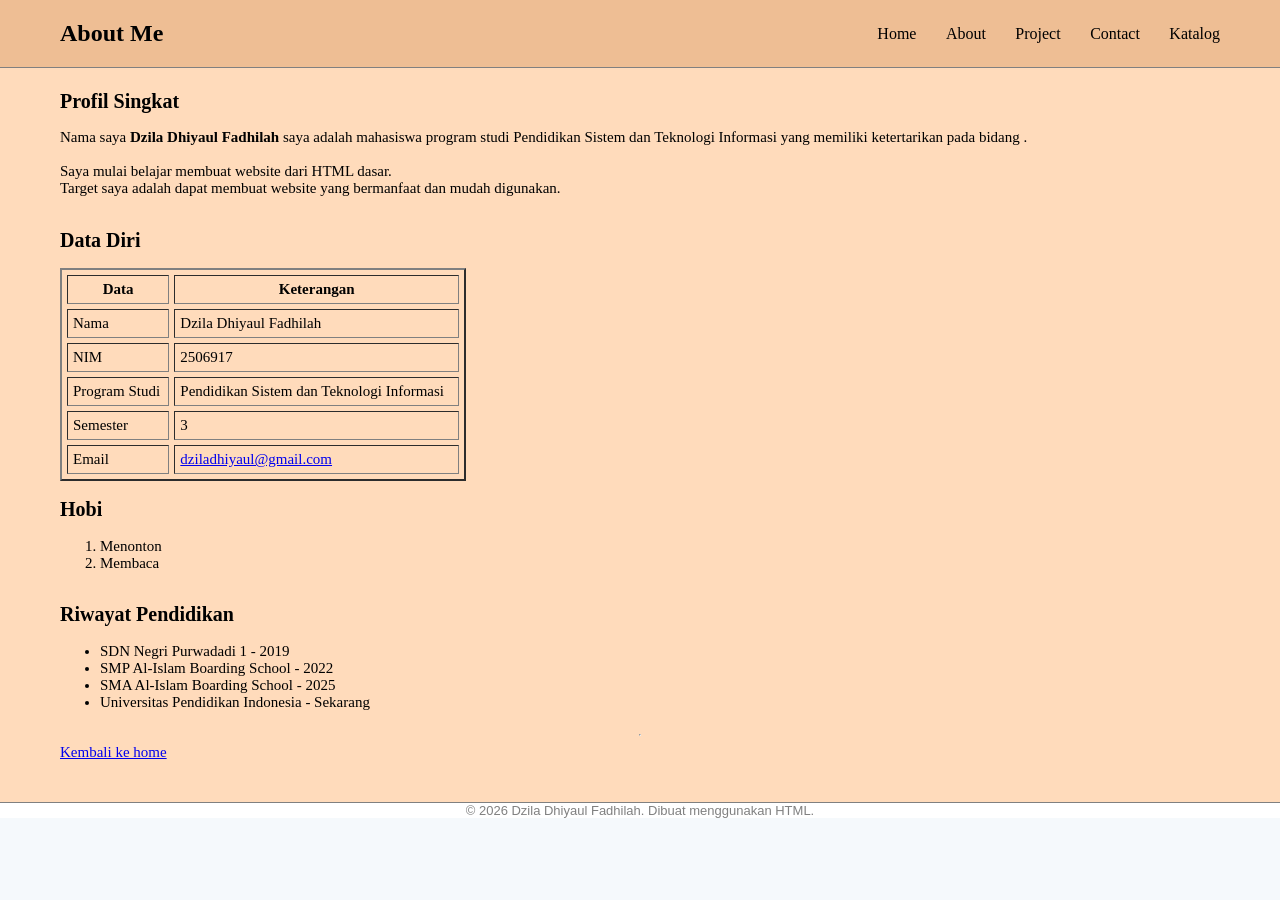
==== about.html @ 02f8b8d8 "update katalog" ====
<!doctype html>
<html lang="id">
  <head>
    <title>Personal Website</title>
    <link rel="stylesheet" href="style.css" />
  </head>
  <body>
    <!-- Isi halaman -->
    <nav>
      <div class="logo">
        <h1>About Me</h1>
      </div>
      <div class="link-navbar">
        <a href="index.html">Home</a>
        <a href="about.html">About</a>
        <a href="project.html">Project</a>
        <a href="contact.html">Contact</a>
        <a href="katalog.html">Katalog</a>
      </div>
    </nav>
    <section id="about">
      <div class="profil">
        <h2>Profil Singkat</h2>
        <p>
          Nama saya <b>Dzila Dhiyaul Fadhilah</b> saya adalah mahasiswa program
          studi Pendidikan Sistem dan Teknologi Informasi yang memiliki
          ketertarikan pada bidang .
          <br />
          <br />
          Saya mulai belajar membuat website dari HTML dasar.
          <br />
          Target saya adalah dapat membuat website yang bermanfaat dan mudah
          digunakan.
        </p>
      </div>
      <div class="data-diri">
        <h2>Data Diri</h2>
        <table border="2" cellspacing="5" cellpadding="5" width="35%">
          <tr>
            <td align="center"><b>Data</b></td>
            <td align="center"><b>Keterangan</b></td>
          </tr>
          <tr>
            <td>Nama</td>
            <td>Dzila Dhiyaul Fadhilah</td>
          </tr>
          <tr>
            <td>NIM</td>
            <td>2506917</td>
          </tr>
          <tr>
            <td>Program Studi</td>
            <td>Pendidikan Sistem dan Teknologi Informasi</td>
          </tr>
          <tr>
            <td>Semester</td>
            <td>3</td>
          </tr>
          <tr>
            <td>Email</td>
            <td>
              <a href="mailto:dziladhiyaul@gmail.com">dziladhiyaul@gmail.com</a>
            </td>
          </tr>
        </table>
      </div>
      <div class="hobi">
        <h2>Hobi</h2>
        <ol>
          <li>Menonton</li>
          <li>Membaca</li>
        </ol>
      </div>
      <div class="riwayat">
        <h2>Riwayat Pendidikan</h2>
        <ul>
          <li>SDN Negri Purwadadi 1 - 2019</li>
          <li>SMP Al-Islam Boarding School - 2022</li>
          <li>SMA Al-Islam Boarding School - 2025</li>
          <li>Universitas Pendidikan Indonesia - Sekarang</li>
        </ul>
      </div>
      <hr />
      <div class="link-bawah">
        <a href="index.html">Kembali ke home</a>
      </div>
      <br />
      <br />
    </section>
    <footer>
      &copy; 2026 Dzila Dhiyaul Fadhilah. Dibuat menggunakan HTML.
    </footer>
  </body>
</html>
---- style.css ----
body{
    margin: 0;
    font-family: Arial, sans-serif;
    background-color: #f5f9fc;
    color: #263746;
}

nav{
    background-color: #eebe94;
    display: flex;
    align-items: center;
    justify-content: space-between;
    padding: 20px 60px;
    border-bottom: 1px solid grey;
}

.logo{
    color: black;
    font-family: Georgia, serif;
}

.logo h1{
    margin: 0;
    font-size: 24px;
}

.link-navbar a{
    color: black;
    text-decoration: none;
    margin-left: 25px;
    font-size: 16px;
    font-family: Georgia, serif;
}


#home{
    background-color: #ffdbbb;
    display: flex;
    flex-direction: column;
    align-items: left;
    justify-content: space-between;
    text-align: left;
}

.home-content{
    padding: 5px  60px;
}

.home-img{
    width: 240px;
    height: auto;
    border-radius: 10px;
}

.home-content h2{
    font-family: Georgia, serif;
    color: black;
    font-size: 20px;
    
}

.home-content p{
    color: black;
    font-size: 15px;
    font-family: Georgia, serif;
}

.home-page{
    padding: 5px 60px;
}

.home-page h3{
    font-family: Georgia, serif;
    color: black;
    font-size: 20px;
}

.container{
    display: flex;
    flex-direction: row;
    justify-content: center;
    align-items: center;
    gap: 20px;
    background-color: #eebe94;
    padding: 40px;
    border: 2px solid #ffdbbb;
}

.home-page ul{
    color: black;
    font-size: 15px;
    font-family: Georgia, serif;
}

.home-page p{
    color: black;
    font-size: 15px;
    font-family: Georgia, serif;
}

footer{
    font-size: 13px;
    background-color: white;
    color: grey;
    text-align: center;
    border-top: 1px solid grey;
}

#about{
    min-height: 600px;
    background-color: #ffdbbb;
    display: flex;
    flex-direction: column;
    align-items: left;
    justify-content: space-between;
    text-align: left;
    padding: 5px  60px;
}

.profil h2{
    font-family: Georgia, serif;
    color: black;
    font-size: 20px; 
}

.profil p{
    color: black;
    font-size: 15px;
    font-family: Georgia, serif;
}

.data-diri h2{
    font-family: Georgia, serif;
    color: black;
    font-size: 20px; 
}

.data-diri table{
    font-family: Georgia, serif;
    color: black;
    font-size: 15px; 
}

.hobi h2{
    font-family: Georgia, serif;
    color: black;
    font-size: 20px; 
}

.hobi ol{
    font-family: Georgia, serif;
    color: black;
    font-size: 15px; 
}

.riwayat h2{
    font-family: Georgia, serif;
    color: black;
    font-size: 20px; 
}

.riwayat ul{
    font-family: Georgia, serif;
    color: black;
    font-size: 15px; 
}

.link-bawah{
    color: black;
    font-size: 15px;
    font-family: Georgia, serif;
}

#project{
    min-height: 600px;
    background-color: #ffdbbb;
    display: flex;
    flex-direction: column;
    align-items: left;
    justify-content: space-between;
    text-align: left;
    padding: 5px  60px;
}

.daftar-project h2{
    font-family: Georgia, serif;
    color: black;
    font-size: 20px;
}

.daftar-project h3{
    font-family: Georgia, serif;
    color: black;
    font-size: 15px;
}

.daftar-project p{
    color: black;
    font-size: 13px;
    font-family: Georgia, serif;
}

.daftar-project img{
    width: 300px;
    height: 200px;
    border-radius: 10px;
}

.teknologi h2{
    font-family: Georgia, serif;
    color: black;
    font-size: 20px;
}

.teknologi ul{
    font-family: Georgia, serif;
    color: black;
    font-size: 15px; 
}

.ringkasan h2{
    font-family: Georgia, serif;
    color: black;
    font-size: 20px;
}

.ringkasan table{
    font-family: Georgia, serif;
    color: black;
    font-size: 15px; 
}

#kontak{
    min-height: 600px;
    background-color: #ffdbbb;
    display: flex;
    flex-direction: column;
    align-items: left;
    justify-content: space-between;
    text-align: left;
    padding: 5px  60px;
}

.informasi h2{
    font-family: Georgia, serif;
    color: black;
    font-size: 20px;
}

.informasi p{
    color: black;
    font-size: 13px;
    font-family: Georgia, serif;
}

.form h2{
    font-family: Georgia, serif;
    color: black;
    font-size: 20px;
}

.form form{
    font-family: Georgia, serif;
    color: black;
    font-size: 15px; 
}

.form p{
    color: black;
    font-size: 13px;
    font-family: Georgia, serif;
}

#katalog{
    min-height: 600px;
    background-color: #ffdbbb;
    display: flex;
    flex-direction: column;
    align-items: left;
    justify-content: space-between;
    text-align: left;
    padding: 5px  60px;
}

.Hobi h3{
    font-family: Georgia, serif;
    color: black;
    font-size: 20px;
}

.Hobi p{
    color: black;
    font-size: 13px;
    font-family: Georgia, serif;
}

.Hobi img{
    width: 300px;
    height: 200px;
    border-radius: 10px;
}

.makanan h3{
    font-family: Georgia, serif;
    color: black;
    font-size: 20px;
}

.makanan p{
    color: black;
    font-size: 13px;
    font-family: Georgia, serif;
}

.makanan img{
    width: 300px;
    height: 200px;
    border-radius: 10px;
}

.minuman h3{
    font-family: Georgia, serif;
    color: black;
    font-size: 20px;
}

.minuman p{
    color: black;
    font-size: 13px;
    font-family: Georgia, serif;
}

.minuman img{
    width: 300px;
    height: 200px;
    border-radius: 10px;
}

.warna h3{
    font-family: Georgia, serif;
    color: black;
    font-size: 20px;
}

.warna p{
    color: black;
    font-size: 13px;
    font-family: Georgia, serif;
}

.warna img{
    width: 300px;
    height: 200px;
    border-radius: 10px;
}

.series h3{
    font-family: Georgia, serif;
    color: black;
    font-size: 20px;
}

.series p{
    color: black;
    font-size: 13px;
    font-family: Georgia, serif;
}
.series img{
    width: 300px;
    height: 200px;
    border-radius: 10px;
}
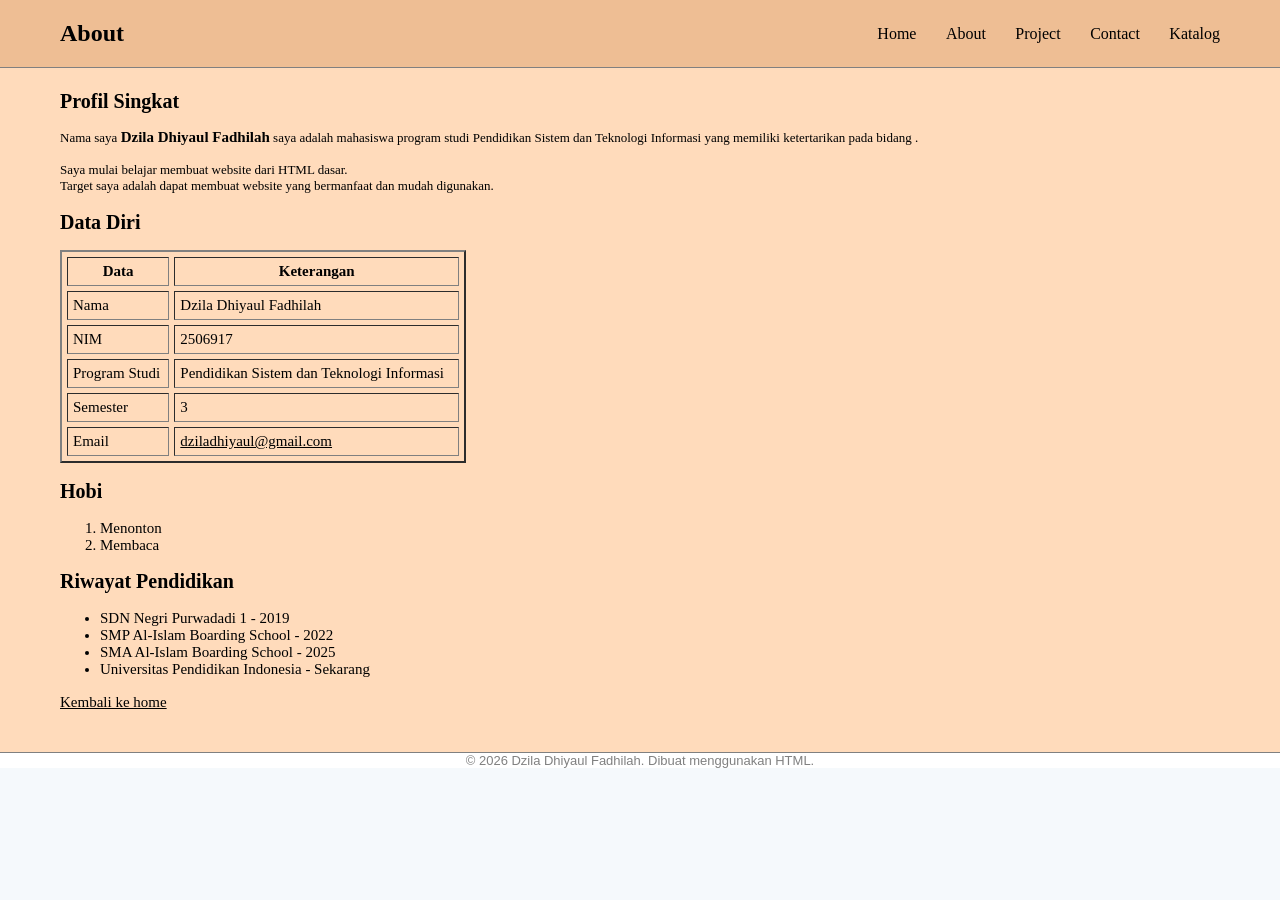
==== commit 6b3d0ba4: "update css" ====
--- a/about.html
+++ b/about.html
@@ -8,7 +8,7 @@
     <!-- Isi halaman -->
     <nav>
       <div class="logo">
-        <h1>About Me</h1>
+        <h1>About</h1>
       </div>
       <div class="link-navbar">
         <a href="index.html">Home</a>
@@ -18,8 +18,8 @@
         <a href="katalog.html">Katalog</a>
       </div>
     </nav>
-    <section id="about">
-      <div class="profil">
+    <section id="home-bg">
+      <div class="master">
         <h2>Profil Singkat</h2>
         <p>
           Nama saya <b>Dzila Dhiyaul Fadhilah</b> saya adalah mahasiswa program
@@ -32,8 +32,6 @@
           Target saya adalah dapat membuat website yang bermanfaat dan mudah
           digunakan.
         </p>
-      </div>
-      <div class="data-diri">
         <h2>Data Diri</h2>
         <table border="2" cellspacing="5" cellpadding="5" width="35%">
           <tr>
@@ -63,15 +61,11 @@
             </td>
           </tr>
         </table>
-      </div>
-      <div class="hobi">
         <h2>Hobi</h2>
         <ol>
           <li>Menonton</li>
           <li>Membaca</li>
         </ol>
-      </div>
-      <div class="riwayat">
         <h2>Riwayat Pendidikan</h2>
         <ul>
           <li>SDN Negri Purwadadi 1 - 2019</li>
@@ -79,9 +73,6 @@
           <li>SMA Al-Islam Boarding School - 2025</li>
           <li>Universitas Pendidikan Indonesia - Sekarang</li>
         </ul>
-      </div>
-      <hr />
-      <div class="link-bawah">
         <a href="index.html">Kembali ke home</a>
       </div>
       <br />
--- a/style.css
+++ b/style.css
@@ -33,69 +33,45 @@
 }
 
 
-#home{
+#home-bg{
+    min-height: 600px;
     background-color: #ffdbbb;
     display: flex;
     flex-direction: column;
     align-items: left;
     justify-content: space-between;
     text-align: left;
-}
-
-.home-content{
     padding: 5px  60px;
 }
 
-.home-img{
-    width: 240px;
-    height: auto;
+.container {
+    width: 50%;
+    margin: 20px auto;
+    padding: 20px;
+    background-color: #eebe94;
+    border: 2px solid #ffdbbb;
     border-radius: 10px;
 }
 
-.home-content h2{
-    font-family: Georgia, serif;
-    color: black;
-    font-size: 20px;
-    
+.container ul {
+    display: flex;
+    justify-content: center;
+    gap: 20px;
+    padding: 0;
 }
 
-.home-content p{
-    color: black;
-    font-size: 15px;
-    font-family: Georgia, serif;
+.container li {
+    list-style: none;
+    background-color: #ffdbbb;
+    padding: 15px 25px;
+    border-radius: 10px;
+    border: 2px solid #eebe94;
+    transition: 0.3s;
 }
 
-.home-page{
-    padding: 5px 60px;
-}
-
-.home-page h3{
-    font-family: Georgia, serif;
-    color: black;
-    font-size: 20px;
-}
-
-.container{
-    display: flex;
-    flex-direction: row;
-    justify-content: center;
-    align-items: center;
-    gap: 20px;
-    background-color: #eebe94;
-    padding: 40px;
-    border: 2px solid #ffdbbb;
-}
-
-.home-page ul{
-    color: black;
-    font-size: 15px;
-    font-family: Georgia, serif;
-}
-
-.home-page p{
-    color: black;
-    font-size: 15px;
-    font-family: Georgia, serif;
+.container li:hover {
+    background-color: #ffdbbb;
+    transform: translateY(-5px);
 }
 
 footer{
@@ -106,267 +82,58 @@
     border-top: 1px solid grey;
 }
 
-#about{
-    min-height: 600px;
-    background-color: #ffdbbb;
-    display: flex;
-    flex-direction: column;
-    align-items: left;
-    justify-content: space-between;
-    text-align: left;
-    padding: 5px  60px;
-}
-
-.profil h2{
-    font-family: Georgia, serif;
-    color: black;
-    font-size: 20px; 
-}
-
-.profil p{
-    color: black;
-    font-size: 15px;
-    font-family: Georgia, serif;
-}
-
-.data-diri h2{
-    font-family: Georgia, serif;
-    color: black;
-    font-size: 20px; 
-}
-
-.data-diri table{
+.master ol{
     font-family: Georgia, serif;
     color: black;
     font-size: 15px; 
 }
 
-.hobi h2{
+.master h2{
     font-family: Georgia, serif;
     color: black;
-    font-size: 20px; 
+    font-size: 20px;
 }
 
-.hobi ol{
+.master h3{
+    font-family: Georgia, serif;
+    color: black;
+    font-size: 15px;
+}
+
+.master p{
+    color: black;
+    font-size: 13px;
+    font-family: Georgia, serif;
+}
+
+.master img{
+    border-radius: 10px;
+    margin: 15px;
+    transition: 0.3s;
+}
+.master img:hover{
+    transform: translateY(-5px) scale(1.03);
+}
+
+.master ul{
+    font-family: Georgia, serif;
+    color: black;
+    font-size: 15px; 
+}
+.master b{
     font-family: Georgia, serif;
     color: black;
     font-size: 15px; 
 }
 
-.riwayat h2{
-    font-family: Georgia, serif;
-    color: black;
-    font-size: 20px; 
-}
-
-.riwayat ul{
+.master tr{
     font-family: Georgia, serif;
     color: black;
     font-size: 15px; 
 }
 
-.link-bawah{
-    color: black;
-    font-size: 15px;
-    font-family: Georgia, serif;
-}
-
-#project{
-    min-height: 600px;
-    background-color: #ffdbbb;
-    display: flex;
-    flex-direction: column;
-    align-items: left;
-    justify-content: space-between;
-    text-align: left;
-    padding: 5px  60px;
-}
-
-.daftar-project h2{
-    font-family: Georgia, serif;
-    color: black;
-    font-size: 20px;
-}
-
-.daftar-project h3{
-    font-family: Georgia, serif;
-    color: black;
-    font-size: 15px;
-}
-
-.daftar-project p{
-    color: black;
-    font-size: 13px;
-    font-family: Georgia, serif;
-}
-
-.daftar-project img{
-    width: 300px;
-    height: 200px;
-    border-radius: 10px;
-}
-
-.teknologi h2{
-    font-family: Georgia, serif;
-    color: black;
-    font-size: 20px;
-}
-
-.teknologi ul{
+.master a{
     font-family: Georgia, serif;
     color: black;
     font-size: 15px; 
 }
-
-.ringkasan h2{
-    font-family: Georgia, serif;
-    color: black;
-    font-size: 20px;
-}
-
-.ringkasan table{
-    font-family: Georgia, serif;
-    color: black;
-    font-size: 15px; 
-}
-
-#kontak{
-    min-height: 600px;
-    background-color: #ffdbbb;
-    display: flex;
-    flex-direction: column;
-    align-items: left;
-    justify-content: space-between;
-    text-align: left;
-    padding: 5px  60px;
-}
-
-.informasi h2{
-    font-family: Georgia, serif;
-    color: black;
-    font-size: 20px;
-}
-
-.informasi p{
-    color: black;
-    font-size: 13px;
-    font-family: Georgia, serif;
-}
-
-.form h2{
-    font-family: Georgia, serif;
-    color: black;
-    font-size: 20px;
-}
-
-.form form{
-    font-family: Georgia, serif;
-    color: black;
-    font-size: 15px; 
-}
-
-.form p{
-    color: black;
-    font-size: 13px;
-    font-family: Georgia, serif;
-}
-
-#katalog{
-    min-height: 600px;
-    background-color: #ffdbbb;
-    display: flex;
-    flex-direction: column;
-    align-items: left;
-    justify-content: space-between;
-    text-align: left;
-    padding: 5px  60px;
-}
-
-.Hobi h3{
-    font-family: Georgia, serif;
-    color: black;
-    font-size: 20px;
-}
-
-.Hobi p{
-    color: black;
-    font-size: 13px;
-    font-family: Georgia, serif;
-}
-
-.Hobi img{
-    width: 300px;
-    height: 200px;
-    border-radius: 10px;
-}
-
-.makanan h3{
-    font-family: Georgia, serif;
-    color: black;
-    font-size: 20px;
-}
-
-.makanan p{
-    color: black;
-    font-size: 13px;
-    font-family: Georgia, serif;
-}
-
-.makanan img{
-    width: 300px;
-    height: 200px;
-    border-radius: 10px;
-}
-
-.minuman h3{
-    font-family: Georgia, serif;
-    color: black;
-    font-size: 20px;
-}
-
-.minuman p{
-    color: black;
-    font-size: 13px;
-    font-family: Georgia, serif;
-}
-
-.minuman img{
-    width: 300px;
-    height: 200px;
-    border-radius: 10px;
-}
-
-.warna h3{
-    font-family: Georgia, serif;
-    color: black;
-    font-size: 20px;
-}
-
-.warna p{
-    color: black;
-    font-size: 13px;
-    font-family: Georgia, serif;
-}
-
-.warna img{
-    width: 300px;
-    height: 200px;
-    border-radius: 10px;
-}
-
-.series h3{
-    font-family: Georgia, serif;
-    color: black;
-    font-size: 20px;
-}
-
-.series p{
-    color: black;
-    font-size: 13px;
-    font-family: Georgia, serif;
-}
-.series img{
-    width: 300px;
-    height: 200px;
-    border-radius: 10px;
-}
